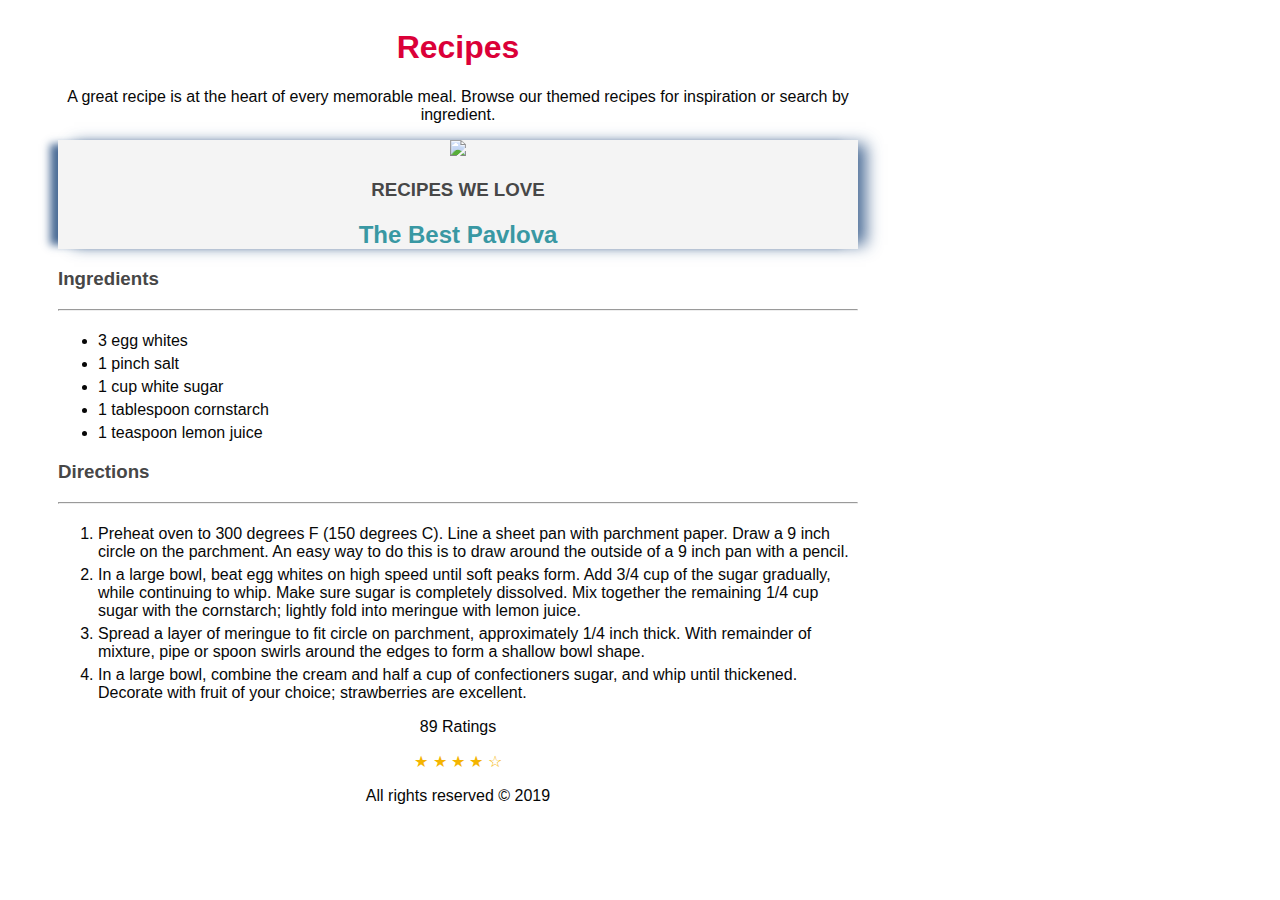
==== Marvin/basic.html @ 5ca06e72 "Add Exercises" ====
<!DOCTYPE html>
<html lang="en">
<head>
    <meta charset="UTF-8">
    <meta http-equiv="X-UA-Compatible" content="IE=edge">
    <meta name="viewport" content="width=device-width, initial-scale=1.0">
    <title>Document</title>
    <link rel="stylesheet" type="text/css" href="basic.css">
    <link rel="preconnect" href="https://fonts.googleapis.com">
    <link rel="preconnect" href="https://fonts.gstatic.com" crossorigin>
    <link href="https://fonts.googleapis.com/css2?family=Happy+Monkey&display=swap" rel="stylesheet">
    <style>
        body{
            font-family:'Happy+Monkey', sans-serif;
        }
    </style>
</head>
<body>
    <div class="container">
        <header>
            <h1>Recipes</h1>
            <p>A great recipe is at the heart of every memorable meal. Browse our themed recipes for inspiration or search by ingredient.</p>
        </header>
        <div class="hero">
            <img src="http://www.sbs.com.au/food/sites/sbs.com.au.food/files/styles/full/public/curd-and-treacle.jpg">
            <h3>RECIPES WE LOVE</h3>
            <h2>The Best Pavlova</h2>
        </div>
        <div class="content">
            <h3>Ingredients</h3>
            <hr>
            <ul>
                <li>3 egg whites</li>
                <li>1 pinch salt</li>
                <li>1 cup white sugar</li>
                <li>1 tablespoon cornstarch</li>
                <li>1 teaspoon lemon juice</li>
            </ul>
            <h3>Directions</h3>
            <hr>
            <ol>
                <li>Preheat oven to 300 degrees F (150 degrees C). Line a sheet pan with parchment paper. Draw a 9 inch circle on the parchment. An easy way to do this is to draw around the outside of a 9 inch pan with a pencil.</li>
                <li>In a large bowl, beat egg whites on high speed until soft peaks form. Add 3/4 cup of the sugar gradually, while continuing to whip. Make sure sugar is completely dissolved. Mix together the remaining 1/4 cup sugar with the cornstarch; lightly fold into meringue with lemon juice.</li>
                <li>Spread a layer of meringue to fit circle on parchment, approximately 1/4 inch thick. With remainder of mixture, pipe or spoon swirls around the edges to form a shallow bowl shape.</li>
                <li>In a large bowl, combine the cream and half a cup of confectioners sugar, and whip until thickened. Decorate with fruit of your choice; strawberries are excellent.</li>
            </ol>
        </div>
        <div class="rating">
            <p>89 Ratings</p>
            <span>&#9733
                &#9733
                &#9733
                &#9733
                &#9734
            </span>
        </div>
        <footer>
            <p>All rights reserved &copy 2019</p>
        </footer>
        
    </div>
</body>
</html>
---- Marvin/basic.css ----
.container{
    width: 800px;
    align-content: center;
    padding-left: 50px;
    padding-right: 50px;
}
p{
    color: #070707;
}
li{
    color: #070707;
    padding-top: 5px;
    padding-bottom: 5bx;
}
.hero{
    background-color: #f4f4f4;
    text-align: center;
    padding-left: 50px;
    padding-right: 50px;
    box-shadow: 12px 0 15px -4px rgba(31, 73, 125, 0.8), -12px 0 8px -4px rgba(31, 73, 125, 0.8);
}
header{
    text-align: center;
}
h1{
    color:#DB0038;
}
h2{
    color: #3998A3;
}
h3{
    color:#474747;
}
.rating{
    color:#F4B400;
    size: 25px;
    text-align: center;
}
footer{
    text-align: center;
}
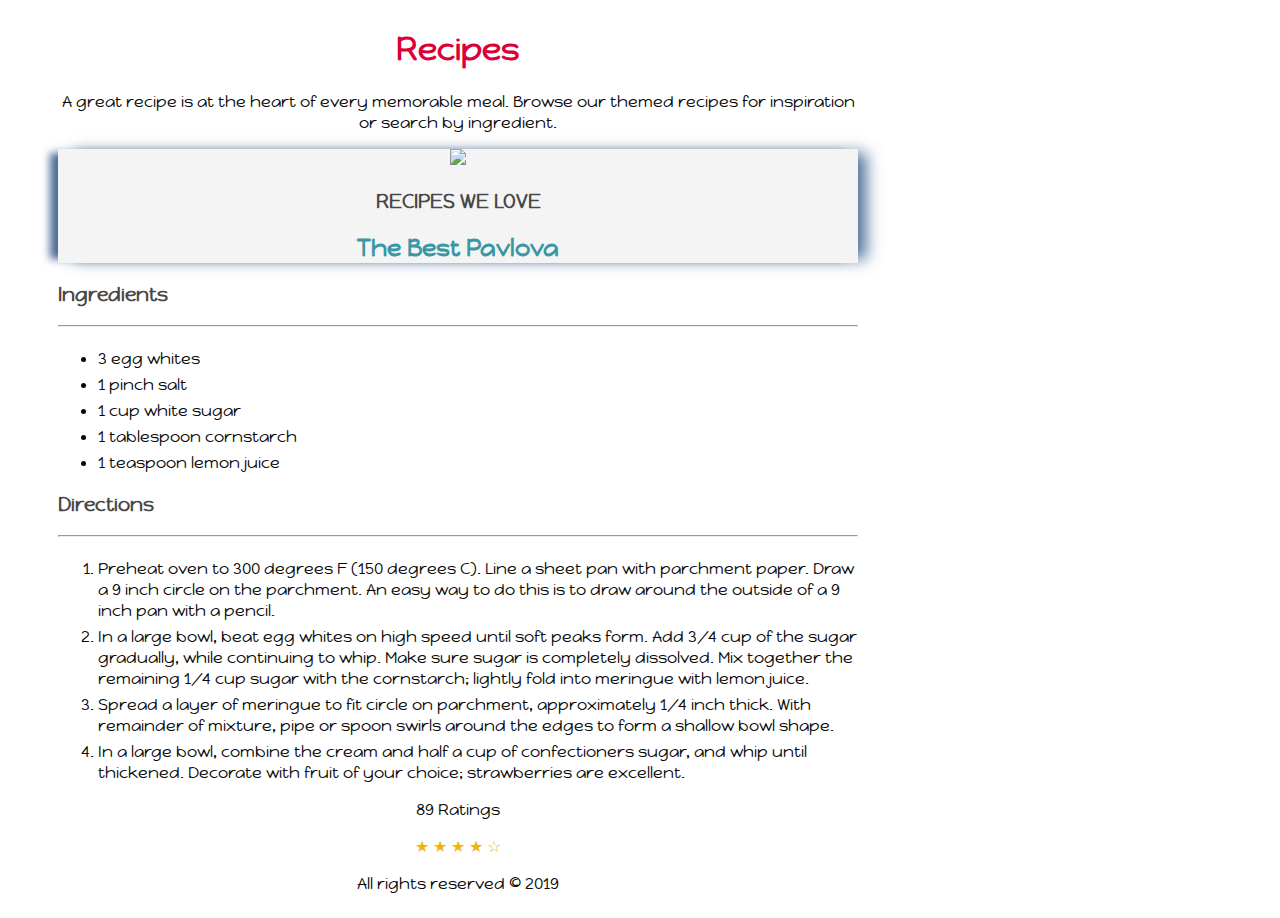
==== commit dcb5c7da: "Add things to the Robot" ====
--- a/Marvin/basic.html
+++ b/Marvin/basic.html
@@ -9,11 +9,6 @@
     <link rel="preconnect" href="https://fonts.googleapis.com">
     <link rel="preconnect" href="https://fonts.gstatic.com" crossorigin>
     <link href="https://fonts.googleapis.com/css2?family=Happy+Monkey&display=swap" rel="stylesheet">
-    <style>
-        body{
-            font-family:'Happy+Monkey', sans-serif;
-        }
-    </style>
 </head>
 <body>
     <div class="container">
--- a/Marvin/basic.css
+++ b/Marvin/basic.css
@@ -39,3 +39,6 @@
 footer{
     text-align: center;
 }
+body{
+    font-family:'Happy Monkey';
+}